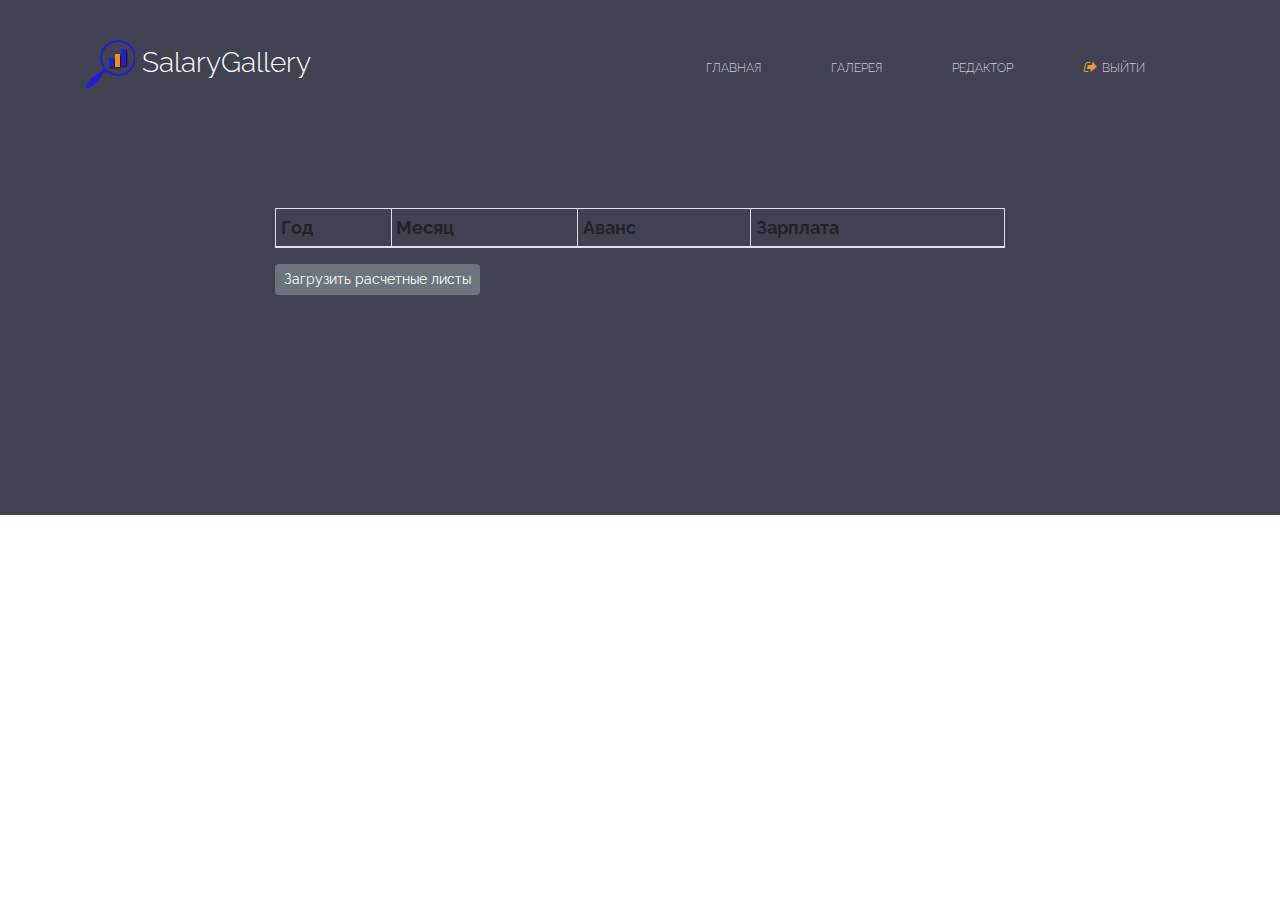
==== src/main/resources/static/account.html @ afed4729 "add method finding all payslips" ====
<!DOCTYPE html>
<html lang="en">
<head>
    <meta charset="utf-8">
    <meta name="viewport"
          content="width=device-width, user-scalable=no, initial-scale=1, maximum-scale=1, minimum-scale=1, shrink-to-fit=no">

    <title>SalaryGallery</title>
    <link href="https://fonts.googleapis.com/css?family=Raleway:400,700&display=swap" rel="stylesheet">
    <link rel="stylesheet" href="https://cdnjs.cloudflare.com/ajax/libs/font-awesome/4.7.0/css/font-awesome.min.css">
    <link rel="stylesheet" href="https://stackpath.bootstrapcdn.com/bootstrap/4.4.1/css/bootstrap.min.css">
    <link rel="stylesheet" href="css/main.css">

</head>
<body>
<header class="header">
    <div class="container">
        <div class="row">
            <div class="col-lg-4">
                <h3 class="header__title">
                    <img src="img/logo3.png" alt="salarygallery" class="logo">
                    SalaryGallery
                </h3>
            </div>

            <div class="col-lg-6 ml-auto">
                <nav>
                    <ul class="menu d-flex justify-content-center">
                        <li class="menu__item">
                            <a href="index.html">
                                ГЛАВНАЯ
                            </a>
                        </li>
                        <li class="menu__item">
                            <a href="routes.html">
                                ГАЛЕРЕЯ
                            </a>
                        </li>
                        <li class="menu__item">
                            <a href="editor.html">
                                РЕДАКТОР
                            </a>
                        </li>
                        <li class="menu__item">
                            <a href="clogout.html">
                                <i class="far fa-sign-out"></i>&nbsp&nbspВЫЙТИ
                            </a>
                        </li>
                    </ul>
                </nav>
            </div>
        </div>
    </div>
</header>

<section class="account__payslip">
    <div class="container">
        <div class="row">
            <div class="col-md-8 offset-md-2">
                <table id="account-payslip-all" class="table table-bordered table-sm">
                    <thead>
                    <tr>
                        <th scope="col">Год</th>
                        <th scope="col">Месяц</th>
                        <th scope="col">Аванс</th>
                        <th scope="col">Зарплата</th>
                    </tr>
                    </thead>
                </table>

                <div class="account__payslip__search">
                    <form class="form-horizontal" id="account-payslip-all-search-form">
                        <button id="getAllPayslips" type="submit" class="btn btn-secondary btn-sm">Загрузить расчетные
                            листы
                        </button>
                    </form>
                </div>
            </div>
        </div>


    </div>
</section>


<script src="https://cdnjs.cloudflare.com/ajax/libs/jquery/3.4.1/jquery.min.js"
        integrity="sha256-CSXorXvZcTkaix6Yvo6HppcZGetbYMGWSFlBw8HfCJo=" crossorigin="anonymous"></script>
<script src="https://stackpath.bootstrapcdn.com/bootstrap/4.4.1/js/bootstrap.min.js"
        integrity="sha384-wfSDF2E50Y2D1uUdj0O3uMBJnjuUD4Ih7YwaYd1iqfktj0Uod8GCExl3Og8ifwB6"
        crossorigin="anonymous"></script>
<script type="text/javascript" src="js/account.js"></script>
</body>
</html>
---- src/main/resources/static/css/main.css ----
body {
    font-family: 'Raleway', sans-serif;
}

ul, li {
    display: block;
    padding: 0;
    margin: 0;

}

h1 {
    font-weight: 900;
}

h2 {
    font-weight: 400;
}

h3 {
    font-weight: 300;
}

.header {
    background: #404251;
    color: #FFFFFF;
    padding: 40px 0 10px 0;
}

.menu {

}

.menu__item {
    margin: 15px 35px;

}


.menu__item a {
    font-size: 12px;
    font-weight: 200;
    color: #FFFFFF;

}

.menu__item i {
    font-family: "FontAwesome";
    font-size: 14px;
    color: #e39941;
    position: relative;
}


.offer {
}

.offer__title {
    font-size: 40px;
    color: #FFFFFF;
    margin-bottom: 40px;
    margin-top: 110px;
}

.offer__text {
    font-size: 14px;
    color: #FFFFFF;
    margin-top: 20px;
    width: 400px;
}

.diagramma1 {
    display: block;
    margin: 20px auto 0;
    padding-bottom: 5px;
}

.diagramma2 {
    display: block;
    margin: 5px auto 0;
    padding: 0 0 100px 0;
}


.registrationstart {
    background: #404251;
}

.registrationend {
    background: #404251;
}

.registration__text {
    font-size: 14px;
    color: #FFFFFF;
    margin-top: 20px;
    width: 400px;
}

.registrationend__text__load {
    font-size: 14px;
    color: #FFFFFF;
    width: 400px;
    padding: 40px 0 0 0;
}

.registrationend__card__load {
    font-size: 14px;
    color: #FFFFFF;
    padding: 0 0 550px 0;

}


.registrationend__card__load div {
    width: 150px;
    height: 30px;
    font-size: 14px;
    color: #FFFFFF;
    background: #868e96;
    border-radius: 4px;
    text-align: center;
    vertical-align: auto;
    font-family: 'Raleway', sans-serif;
    line-height: 32px;
    display: inline-block;

}

.registrationend__card__load div:hover {
    background: #5a5d61;
    cursor: pointer;


}

.lregistrationend__card__load__form__input {
    background: #fff;
    font-size: 14px;
    border-radius: 5px;
    width: 300px;
    padding: 4px 0 6px 20px;
}


.registrationend__card__add {
    font-size: 14px;
    color: #000;
}


.registrationend__card__add__id {
    font-size: 14px;
    color: #000;
    padding: 10px 0 10px 0;
}

.registrationend__card__add__input__id {
    background: #fff;
    font-size: 14px;
    border-radius: 5px;
    width: 190px;
    padding: 4px 0 4px 5px;
}

.registrationend__card__add__input__surname {
    background: #fff;
    font-size: 14px;
    border-radius: 5px;
    width: 190px;
    padding: 4px 0 4px 5px;
}

.registrationend__card__add__input__firstname {
    background: #fff;
    font-size: 14px;
    border-radius: 5px;
    width: 190px;
    padding: 4px 0 4px 5px;
}

.registrationend__card__add__input__middlename {
    background: #fff;
    font-size: 14px;
    border-radius: 5px;
    width: 190px;
    padding: 4px 0 4px 5px;
}

.registrationend__card__add__input__company {
    background: #fff;
    font-size: 14px;
    border-radius: 5px;
    width: 190px;
    padding: 4px 0 4px 5px;
}

.registrationend__card__add__input__department {
    background: #fff;
    font-size: 14px;
    border-radius: 5px;
    width: 190px;
    padding: 4px 0 4px 5px;
}

.registrationend__card__add__input__position {
    background: #fff;
    font-size: 14px;
    border-radius: 5px;
    width: 190px;
    padding: 4px 0 4px 5px;
}

.registrationstart__add__login__input {
    background: #fff;
    font-size: 14px;
    border-radius: 5px;
    width: 190px;
    padding: 4px 0 4px 5px;
}

.registrationstart__add__password__input {
    background: #fff;
    font-size: 14px;
    border-radius: 5px;
    width: 190px;
    padding: 4px 0 4px 5px;
}

.registrationstart__add__email__input {
    background: #fff;
    font-size: 14px;
    border-radius: 5px;
    width: 190px;
    padding: 4px 0 4px 5px;
}

.registrationstart__add__login {
     font-size: 14px;
     color: #000;
     padding: 10px 0 10px 0;
 }

.registrationstart__add__password {
    font-size: 14px;
    color: #000;
    padding: 10px 0 10px 0;
}

.registrationstart__add__email {
    font-size: 14px;
    color: #000;
    padding: 10px 0 10px 0;
}

.registrationstart__next {
    font-size: 14px;
    color: #000;
    padding: 50px 20px 700px 0;
}


.login {
    background: #404251;
}

.login__user {
    font-size: 18px;
    color: #000;
    padding-bottom: 200px;
}

.error {
    background: #404251;
}

.error__main {
    background: #404251;
    font-size: 24px;
    color: #FFFFFF;
    text-align: center;
    margin-bottom: 20px;
    margin-top: 200px;
}

.error__text {
    background: #404251;
    font-size: 18px;
    color: #FFFFFF;
    text-align: center;
    padding: 20px 20px 800px 0;
}

.account {
    background: #669966;
}

.account__payslip {
    font-size: 18px;
    color: #fff;
    background: #404251;
    padding: 100px 0 20px 0;
}

.account__payslip__search {
    font-size: 18px;
    color: #fff;
    padding-bottom: 200px;
}
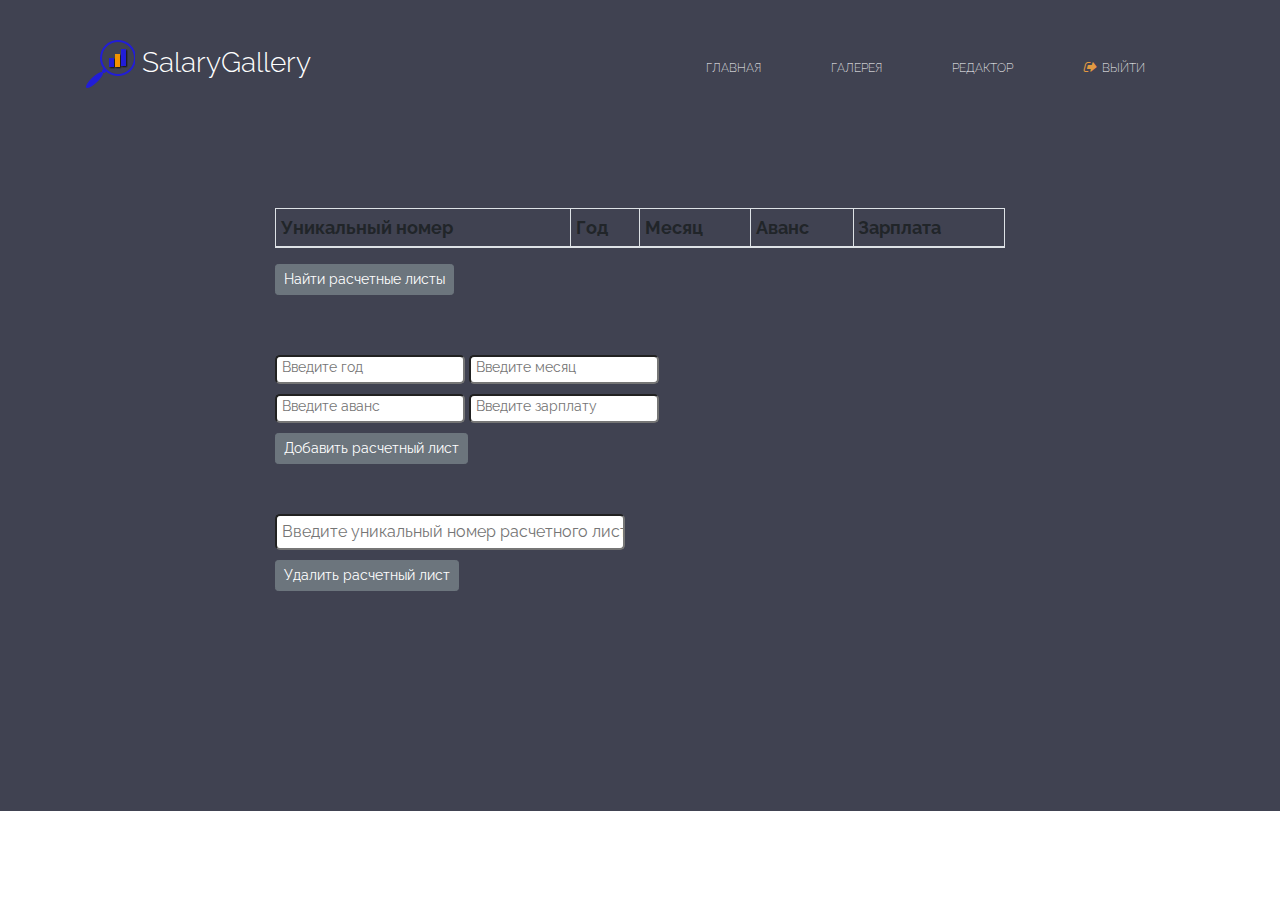
==== commit 1d1251a0: "create method for adding new payslip" ====
--- a/src/main/resources/static/account.html
+++ b/src/main/resources/static/account.html
@@ -57,22 +57,71 @@
     <div class="container">
         <div class="row">
             <div class="col-md-8 offset-md-2">
-                <table id="account-payslip-all" class="table table-bordered table-sm">
-                    <thead>
-                    <tr>
-                        <th scope="col">Год</th>
-                        <th scope="col">Месяц</th>
-                        <th scope="col">Аванс</th>
-                        <th scope="col">Зарплата</th>
-                    </tr>
-                    </thead>
-                </table>
+                <div class="account__payslip__search__table">
+                    <table id="account-payslip-all" class="table table-bordered table-sm">
+                        <thead>
+                        <tr>
+                            <th scope="col">Уникальный номер</th>
+                            <th scope="col">Год</th>
+                            <th scope="col">Месяц</th>
+                            <th scope="col">Аванс</th>
+                            <th scope="col">Зарплата</th>
+                        </tr>
+                        </thead>
+                    </table>
+                </div>
 
                 <div class="account__payslip__search">
                     <form class="form-horizontal" id="account-payslip-all-search-form">
-                        <button id="getAllPayslips" type="submit" class="btn btn-secondary btn-sm">Загрузить расчетные
+                        <button id="getAllPayslips" type="submit" class="btn btn-secondary btn-sm">Найти расчетные
                             листы
                         </button>
+                    </form>
+                </div>
+            </div>
+        </div>
+
+        <div class="row">
+            <div class="col-md-10 offset-md-2">
+                <div class="account__payslip__add">
+                    <form class="form-horizontal" id="account-payslip-add-form">
+                        <div class="account__payslip__add__date">
+                            <input type="text" placeholder="Введите год" class="account__payslip__add__input__year"
+                                   required
+                                   id="account-payslip-add-year">
+                            <input type="text" placeholder="Введите месяц" class="account__payslip__add__input__month"
+                                   required
+                                   id="account-payslip-add-month">
+                        </div>
+                        <div class="account__payslip__add__money">
+                            <input type="text" placeholder="Введите аванс" class="account__payslip__add__input__advance"
+                                   required
+                                   id="account-payslip-add-advance">
+                            <input type="text" placeholder="Введите зарплату"
+                                   class="account__payslip__add__input__salary" required
+                                   id="account-payslip-add-salary">
+                        </div>
+                        <button id="account-payslip-add-btn" type="submit" class="btn btn-secondary btn-sm"> Добавить
+                            расчетный лист
+                        </button>
+                    </form>
+                </div>
+            </div>
+        </div>
+
+
+        <div class="row">
+            <div class="col-md-10 offset-md-2">
+                <div class="account__payslip__delete">
+                    <form class="form-horizontal" id="account-payslip-delete-form">
+                       <div class="account__payslip__delete__input">
+                        <input type="text" placeholder="Введите уникальный номер расчетного листа"
+                               class="account__payslip__delete__input__id" required
+                               id="account-payslip-delete-id">
+                       </div>
+                        <button id="account-payslip-delete-btn" type="submit" class="btn btn-secondary btn-sm"> Удалить расчетный лист
+                        </button>
+
                     </form>
                 </div>
             </div>
--- a/src/main/resources/static/css/main.css
+++ b/src/main/resources/static/css/main.css
@@ -305,5 +305,84 @@
 .account__payslip__search {
     font-size: 18px;
     color: #fff;
+    padding-bottom: 50px;
+}
+
+.account__payslip__search__table {
+    font-size: 18px;
+    color: #fff;
+}
+
+.account__payslip__delete {
+    font-size: 18px;
+    color: #fff;
     padding-bottom: 200px;
-}+}
+
+
+.account__payslip__delete__input__id {
+    background: #fff;
+    font-size: 16px;
+    border-radius: 5px;
+    width: 350px;
+    padding: 4px 0 4px 5px;
+
+}
+
+.account__payslip__delete__input {
+    padding-bottom: 10px;
+}
+
+
+.account__payslip__add {
+    font-size: 14px;
+    color: #000;
+    padding-bottom: 50px;
+}
+
+
+.account__payslip__add__date {
+    font-size: 14px;
+    color: #000;
+    padding: 10px 0 0 0;
+}
+
+.account__payslip__add__money {
+    font-size: 14px;
+    color: #000;
+    padding: 10px 0 10px 0;
+}
+
+
+.account__payslip__add__input__year {
+    background: #fff;
+    font-size: 14px;
+    border-radius: 5px;
+    width: 190px;
+    padding: 0 0 4px 5px;
+}
+
+.account__payslip__add__input__month {
+    background: #fff;
+    font-size: 14px;
+    border-radius: 5px;
+    width: 190px;
+    padding: 0 0 4px 5px;
+}
+
+.account__payslip__add__input__advance {
+    background: #fff;
+    font-size: 14px;
+    border-radius: 5px;
+    width: 190px;
+    padding: 0 0 4px 5px;
+}
+
+
+.account__payslip__add__input__salary {
+    background: #fff;
+    font-size: 14px;
+    border-radius: 5px;
+    width: 190px;
+    padding: 0 0 4px 5px;
+}
